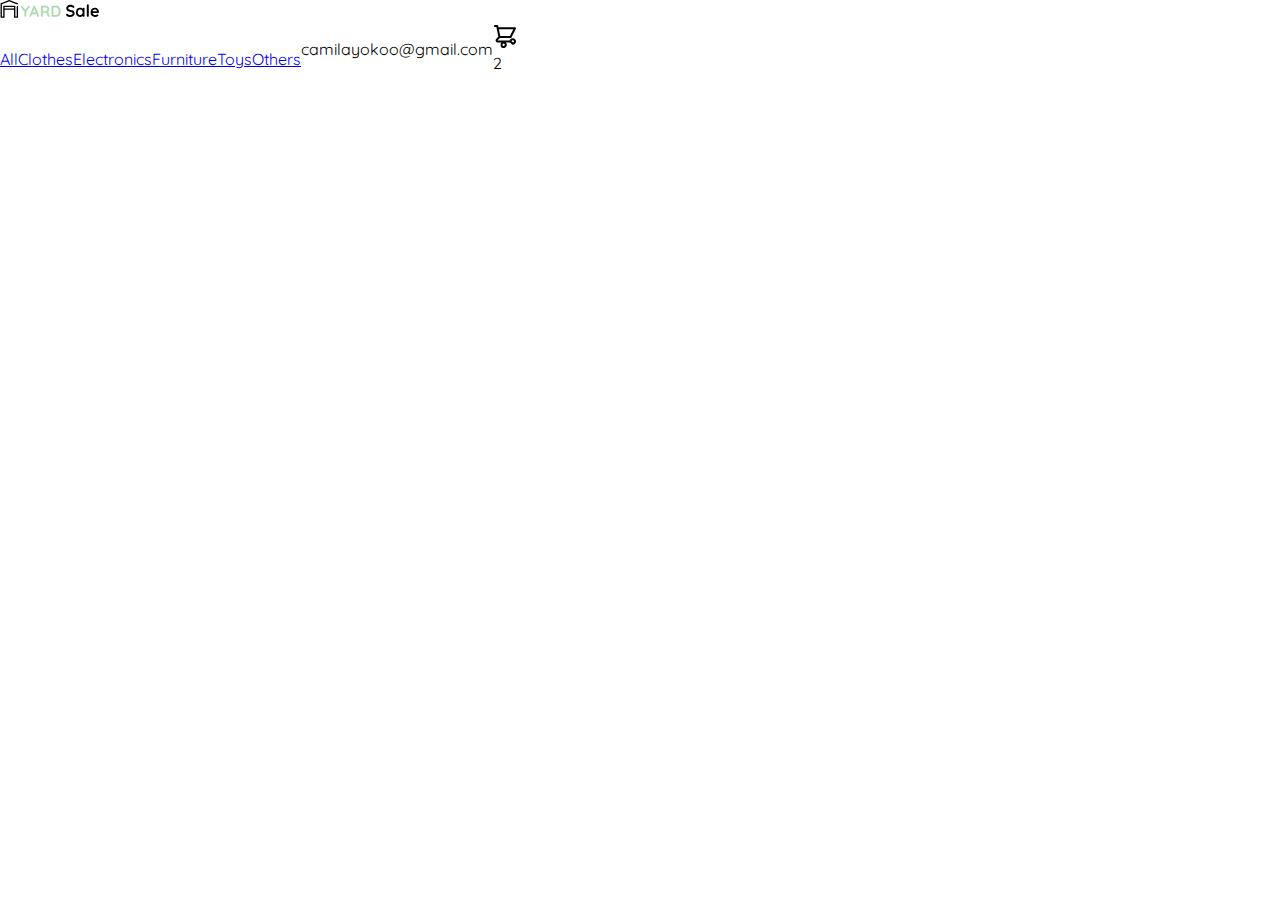
==== nav-bar.html @ f78a8b47 "archivos order,orders y se empieza navbar" ====
<!DOCTYPE html>
<html lang="en">
<head>
  <meta charset="UTF-8">
  <meta http-equiv="X-UA-Compatible" content="IE=edge">
  <meta name="viewport" content="width=device-width, initial-scale=1.0">
  <link rel="preconnect" href="https://fonts.googleapis.com">
    <link rel="preconnect" href="https://fonts.gstatic.com" crossorigin>
    <link href="https://fonts.googleapis.com/css2?family=Quicksand:wght@300;500;700&display=swap" rel="stylesheet">
  <title>Nav-bar</title>
  <style>
           :root {
            --white: #FFFFFF;
            --black: #000000;
            --very-light-pink: #C7C7C7;
            --text-input-field: #F7F7F7;
            --hospital-green: #ACD9B2;
            --sm: 14px;
            --md: 16px;
            --lg: 18px;
            }
            body {
              margin: 0;
              padding: 0;
              font-family: 'Quicksand', sans-serif;
              box-sizing: border-box;
            }
            nav {
              display: flex;
            }
            .menu {
              display: none;
            }
            .logo {
              width: 100px;
            }
            .navbar-left ul,
            .navbar-right ul{
              list-style: none;
              padding: 0;
              margin-top: 24px;
              display: flex;
              align-items: center;
              
            }
  </style>
</head>
<body>
    <nav>
      <img src="./icons/icon_menu.svg" alt="menu" class="menu">

      <div class="navbar-left">
        <img src="./logos/logo_yard_sale.svg" alt="logo" class="logo">

        <ul>
          <li>
            <a href="/">All</a>
          </li>
          <li>
            <a href="/">Clothes</a>
          </li>
          <li>
            <a href="/">Electronics</a>
          </li>
          <li>
            <a href="/">Furniture</a>
          </li>
          <li>
            <a href="/">Toys</a>
          </li>
          <li>
            <a href="/">Others</a>
          </li>
        </ul>
      </div>

      <div class="navbar-right">
        <ul>
          <li>camilayokoo@gmail.com</li>
          <li class="navbar-shopping-cart">
            <img src="./icons/icon_shopping_cart.svg" alt="logo-cart">
            <div>2</div>
          </li>
        </ul>
      </div>
    </nav>
</body>
</html>
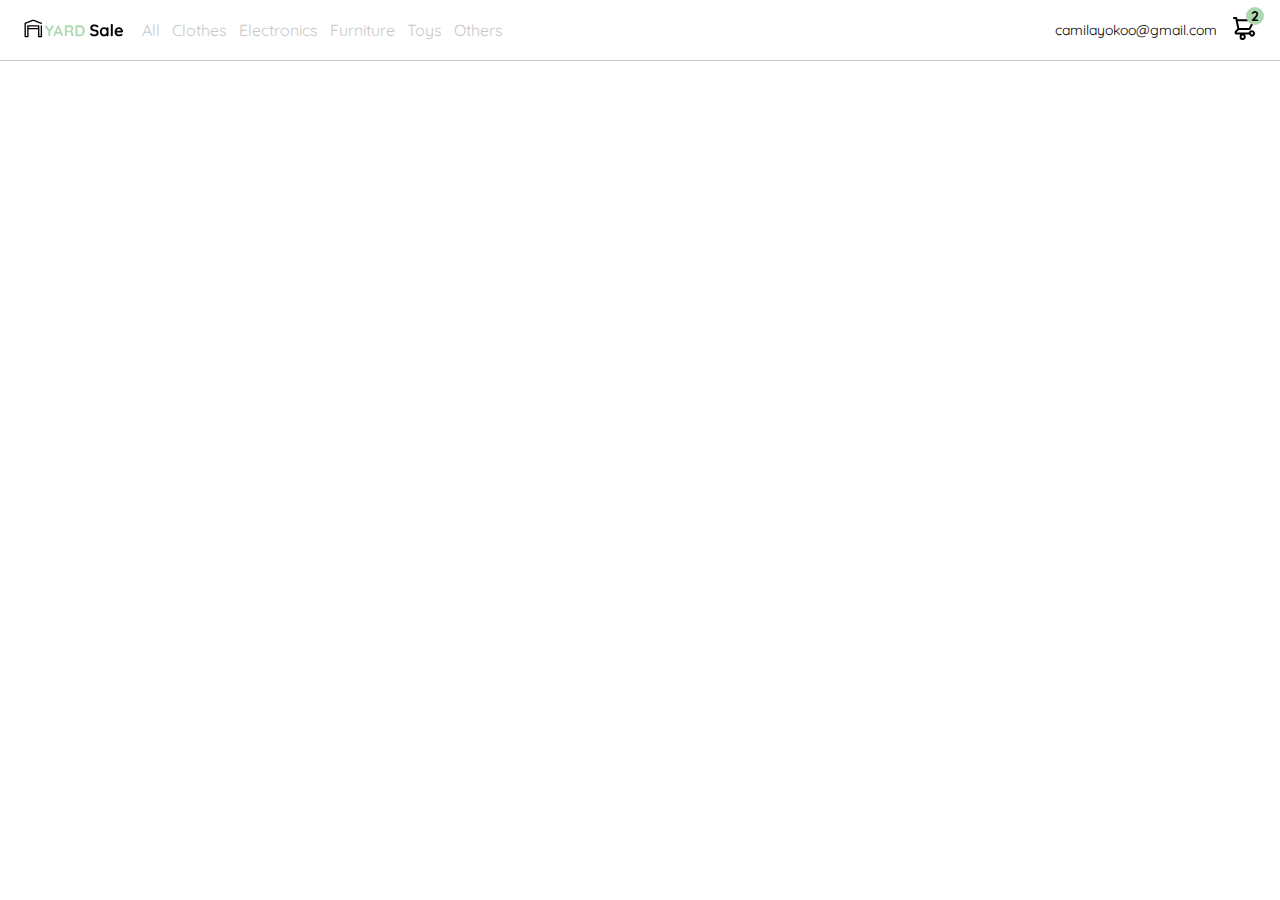
==== commit b8a1556b: "se agrego navbar y product-detail" ====
--- a/nav-bar.html
+++ b/nav-bar.html
@@ -27,6 +27,9 @@
             }
             nav {
               display: flex;
+              justify-content: space-between;
+              padding: 0 24px;
+              border-bottom: 1px solid var(--very-light-pink);
             }
             .menu {
               display: none;
@@ -38,10 +41,62 @@
             .navbar-right ul{
               list-style: none;
               padding: 0;
-              margin-top: 24px;
+              margin: 0;
               display: flex;
               align-items: center;
-              
+              height: 60px;
+            }
+            .navbar-left {
+              display: flex;
+            }
+            .navbar-left ul {
+              margin-left: 12px;
+            }
+            .navbar-left ul li a,
+            .navbar-right ul li a {
+              text-decoration: none;
+              color: var(--very-light-pink);
+              border: 1px solid var(--white);
+              border-radius: 10px;
+              padding: 5px;
+            }
+            .navbar-left ul li a:hover,
+            .navbar-right ul li a:hover {
+              color: var(--hospital-green);
+              border: 1px solid var(--hospital-green);
+            }
+            .navbar-email {
+               color: var(--black);
+               font-size: var(--sm);
+               margin-right: 15px;
+            }
+            .navbar-shopping-car {
+              position: relative;
+            }
+            .navbar-shopping-cart div {
+              width: 18px;
+              height: 18px;
+              background-color: var(--hospital-green);
+              border-radius: 50%;
+              font-size: var(--sm);
+              font-weight: bold;
+              position: absolute;
+              top: 7px;
+              right: 16px;
+              display: flex;
+              justify-content: center;
+              align-items: center;
+            }
+            @media (max-width: 640px) {
+              .menu {
+                display: block;
+              }
+              .navbar-left ul {
+                display: none;
+              }
+              .navbar-email {
+                display: none;
+              }
             }
   </style>
 </head>
@@ -76,7 +131,7 @@
 
       <div class="navbar-right">
         <ul>
-          <li>camilayokoo@gmail.com</li>
+          <li class="navbar-email">camilayokoo@gmail.com</li>
           <li class="navbar-shopping-cart">
             <img src="./icons/icon_shopping_cart.svg" alt="logo-cart">
             <div>2</div>
